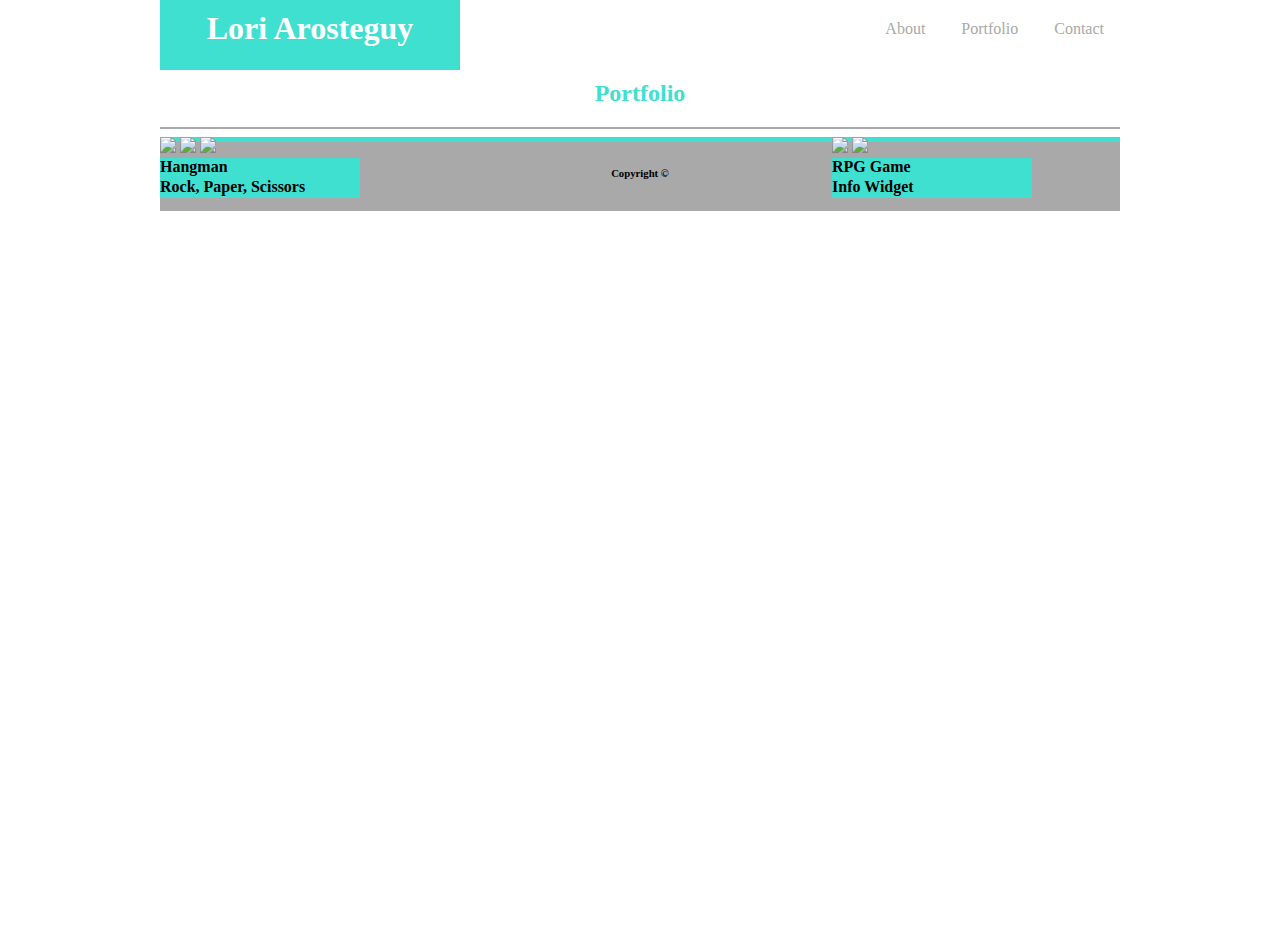
==== portfolio.html @ 437b6b02 "hmm" ====
<!DOCTYPE html>
<html lang="en">
<head>
    <meta charset="UTF-8">
    <meta name="viewport" content="width=device-width, initial-scale=1.0">
    <meta http-equiv="X-UA-Compatible" content="ie=edge">
    <title>Portfolio</title>
    <link rel="stylesheet" type="text/css" href="assets/style.css">
</head>
<body>
    
                <header class="header clearfix">
                                <div class="name">
                                <h1>Lori Arosteguy</h1>
                                </div>
                        ​
                            <div class="links">
                                <a href="index.html">About</a>
                                <a href="portfolio.html">Portfolio</a>
                                <a href="contact.html">Contact</a>
                            </div>
                 </header>

        <h2>Portfolio</h2>
        <hr />
        <div class= align-left>
               <h4>Hangman</h4>
                <img id="hangman" src="http://placebear.com/200/200">

                <h4>Trivia Game</h4>
                <img id="triviagame" src="http://placebear.com/200/200">
                <h4>Rock, Paper, Scissors </h4>
                <img id="rockpaper" src="http://placebear.com/200/200">
                
        </div>
        <div class= align-right>
                <h4>RPG Game</h4>
                <img id="rpg" src="http://placekitten.com/200/200">
                <h4>Info Widget</h4>
                <img id="infowidget" src="https://placekitten.com/200/200">
                
        </div>
        <footer>
                <h6>Copyright ©</h6>
        </footer>


</body>
</html>
---- assets/style.css ----
body {
    font-family: Georgia, 'Times New Roman', Times, serif;
    width: 960px;
    margin: 0 auto;
    background-image: url ("triangle-mosaic.png");
}
header {
      height: 60px;
}
.clearfix::after {
     clear: both;
    content: "";
    display: block;
}
h1 {
     position: absolute;
     background: turquoise;
     color: white;
     height: 60px;
     padding-top:40px;
     text-align: center; 
     width: 300px;
     margin-top: -30px;
}
.links{
    position: relative;
     /* border-right: 2px solid rgb(207, 206, 206); */
     list-style-type: none;
     /* margin: 0 auto; */
     overflow: hidden;
     padding: 20px 0 0 650px;
     float: right;
 }
li,a{
    position: relative;
    color: darkgray;
    /* display: block; */
    padding: 16px;
    text-align: center;
    text-decoration: none;
}
h2{
    color: turquoise;
    text-align: center;
}

hr {
    border: 1px solid darkgray
}
footer {
    background: darkgray;
    border-top:5px solid turquoise;
    padding-bottom: 7px;
    
}
h6 {
    text-align: center;
}
#main 
#bio-image {
    float:left;
}
#bio-image {
    margin-right: 15px;
}

.align-left {
    float:left;
    height: 800px;
    position:relative;
    width: 30%;

}


.align-right {
    float: right;
    height: 600px;
    width: 30%;
    position: relative;
}
h4 {
    position: absolute;
    height: 20px;
    width: 200px;
    background: turquoise;

}
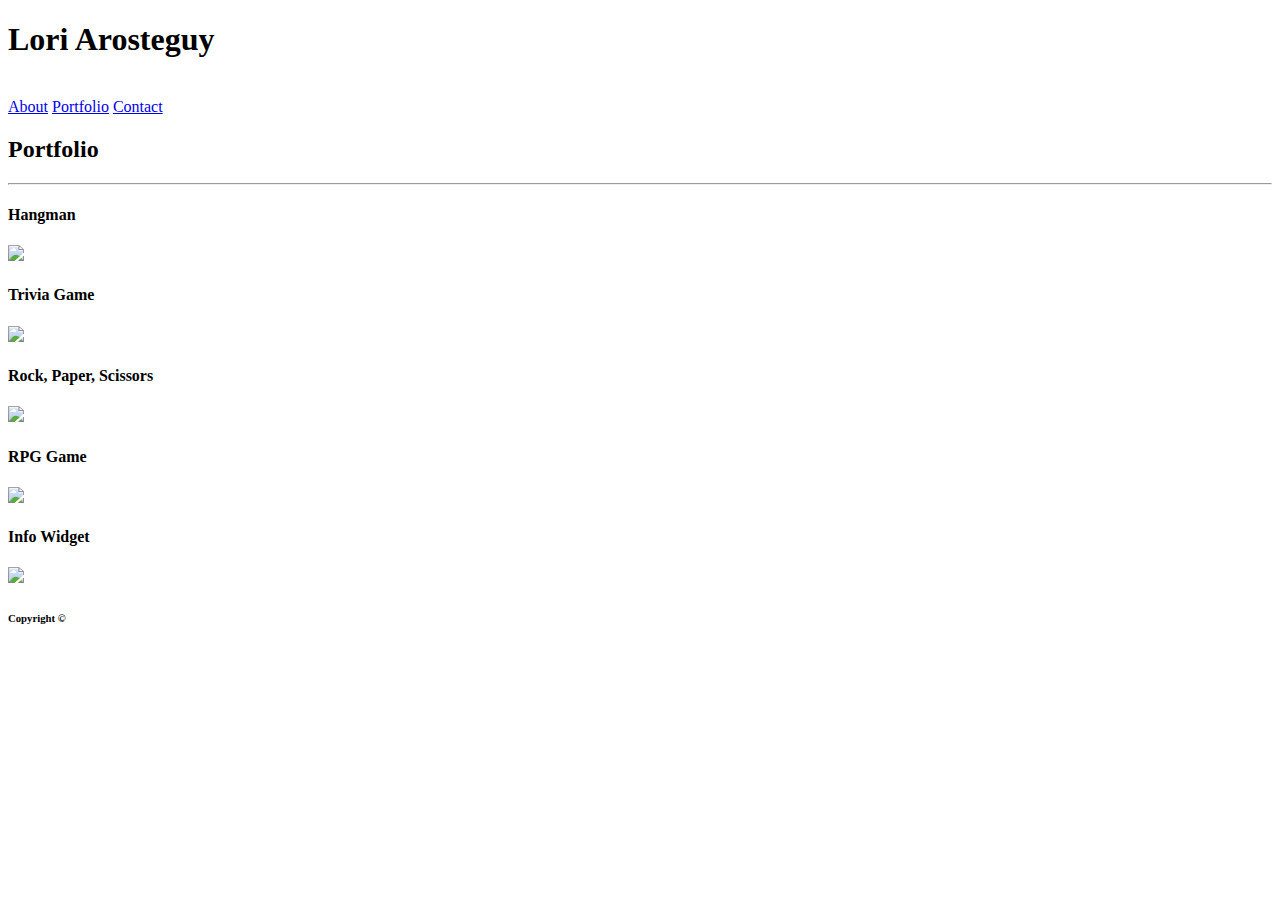
==== commit 456dc902: "hmm" ====
--- a/portfolio.html
+++ b/portfolio.html
@@ -5,7 +5,7 @@
     <meta name="viewport" content="width=device-width, initial-scale=1.0">
     <meta http-equiv="X-UA-Compatible" content="ie=edge">
     <title>Portfolio</title>
-    <link rel="stylesheet" type="text/css" href="assets/style.css">
+    <!-- <link rel="stylesheet" type="text/css" href="assets/style.css"> -->
 </head>
 <body>
     
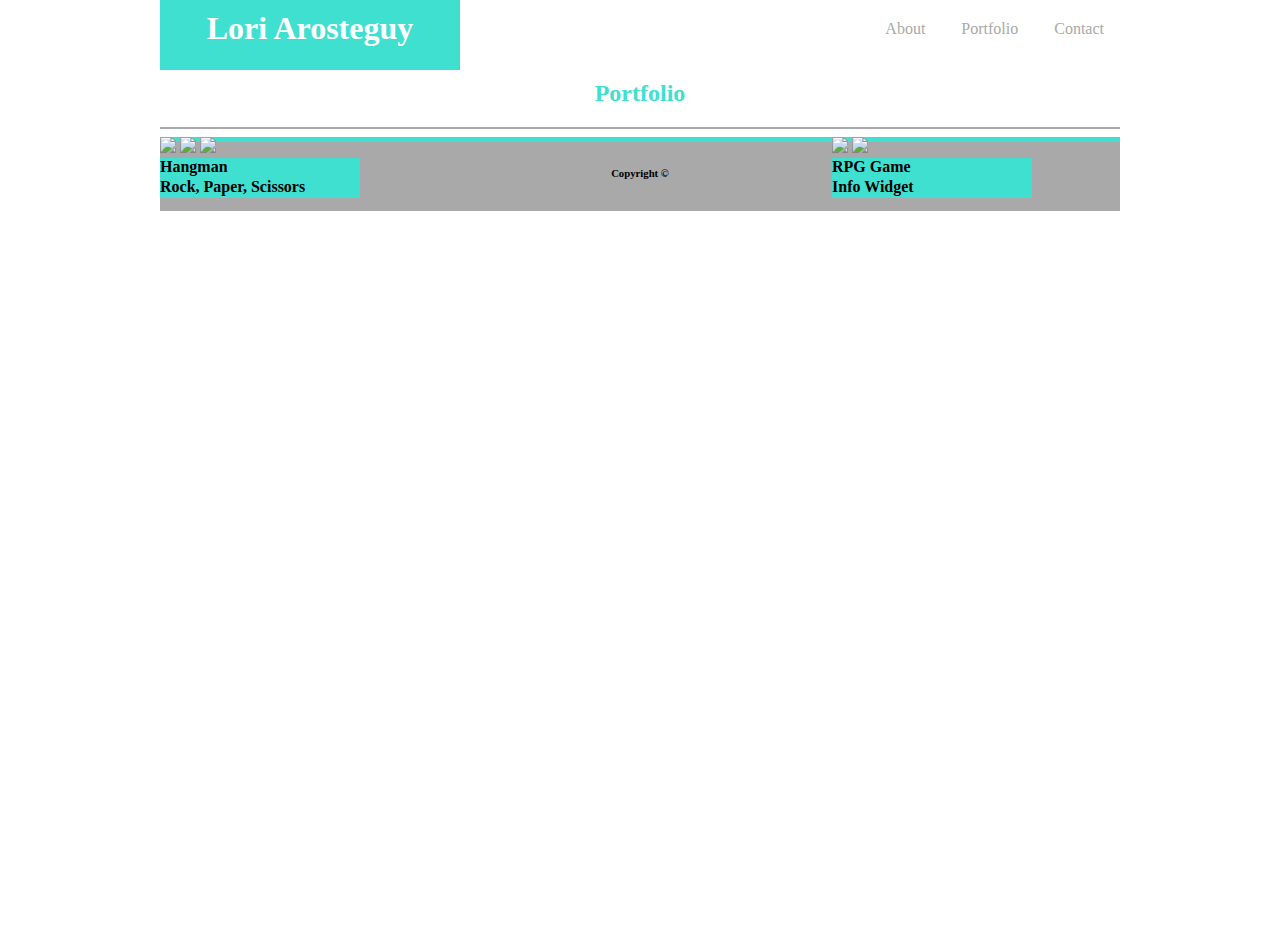
==== commit 2f0b30b9: "hmm" ====
--- a/portfolio.html
+++ b/portfolio.html
@@ -5,7 +5,7 @@
     <meta name="viewport" content="width=device-width, initial-scale=1.0">
     <meta http-equiv="X-UA-Compatible" content="ie=edge">
     <title>Portfolio</title>
-    <!-- <link rel="stylesheet" type="text/css" href="assets/style.css"> -->
+    <link rel="stylesheet" type="text/css" href="assets/style.css">
 </head>
 <body>
     
